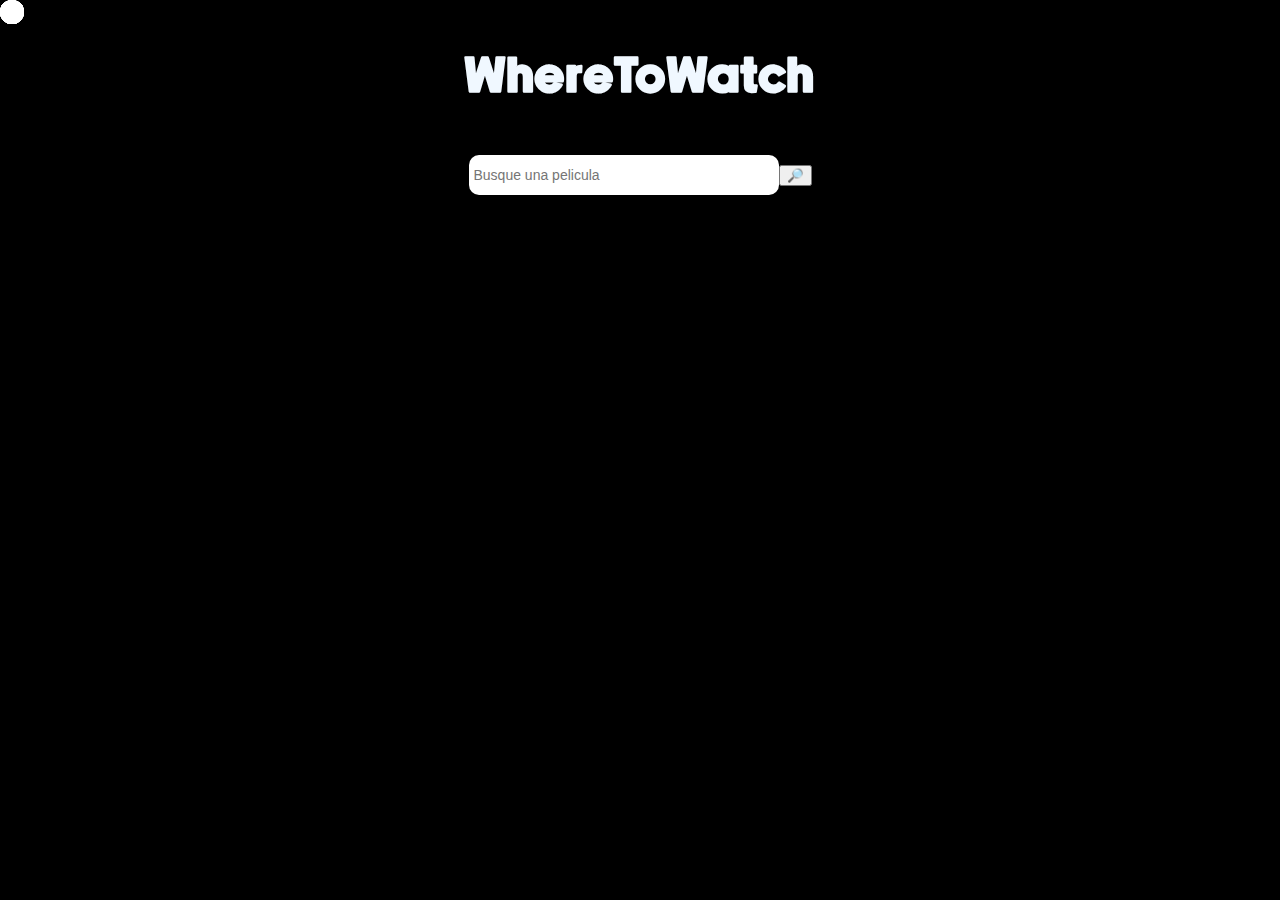
==== WhereToWatch/index.html @ 11a92e7f "Agregue la documentacion de las funciones, cambie el icono de la pagina, cambie el README.md y elimi" ====
<!DOCTYPE html>
<html lang="en">
<head>
    <meta charset="UTF-8">
    <meta http-equiv="X-UA-Compatible" content="IE=edge">
    <meta content="Douglas Benjamin, De la pena Jose, Arrieta Ian">
    <meta content="Pagina para ver informacion sobre peliculas" name="WhereToWatch">
    <meta content="hmtl, head, meta, link, title, body, script" name="keywords">
    <link rel="shortcut icon" href="Imagenes/favicon-16x16.svg">
    <link rel="preload" href="css/styleMovies.css" as="style">
    <link rel="stylesheet" href="css/styleMovies.css">
    <title>WhereToWatch</title>
</head>


<body>
<div class="circle"></div>
<div class="circle"></div>
<div class="circle"></div>
<div class="circle"></div>
<div class="circle"></div>
<div class="circle"></div>
<div class="circle"></div>
<div class="circle"></div>
<div class="circle"></div>
<div class="circle"></div>
<header class="title-container">
    <h1>WhereToWatch</h1>
</header>
<div class='search-box' id='search-box'>
    <label for='search-bar'></label><input id='search-bar' type="text" placeholder="Busque una pelicula"
                                           onkeydown='lookMovie()'>
    <button id='search-button' onclick='lookMovie()'>🔎</button>
</div>
<div class="movies-container" id="movies-container"><!--aca adentro va el html de movie.js --> </div>
<script src="movies.js"></script>
<script src="canvas.js"></script>
</body>
</html>
---- WhereToWatch/css/styleMovies.css ----
body {
    margin: 0;
    background-color: black;
    color: red;
}

.container {
    display: flex;
    flex-direction: column;
    justify-content: center;
    align-items: center;
    height: 120vh;
}

form {
    margin-top: 30px;
}

@font-face {
    font-family: 'Newake';
    src: url('fonts/Newake-Font-Demo.otf') format('opentype');
    font-weight: normal;
    font-style: normal;
}

@font-face {
    font-family: 'Inter';
    src: url('fonts/RasmusAndersson-Inter-Extra-bold.otf') format('opentype');
    font-weight: normal;
    font-style: normal;
}

.circle {
    height: 24px;
    width: 24px;
    border-radius: 24px;
    background-color: black;
    position: absolute;
    top: 0;
    left: 0;
}

.title-container {
    display: flex;
    justify-content: center;
    align-items: center;
    top: 0;
    padding: 20px;
    font-family: 'Newake', sans-serif;
    color: aliceblue;
    letter-spacing: 2px;
    font-size: 25px;
}

.movies-container {
    display: inline-flex;
    flex-wrap: wrap;
    justify-content: center;
    align-items: center;
    margin-top: 50px;
    opacity: 0.9;
}

.movie-container {
    position: relative;
    width: 200px;
    height: 320px;
    margin: 20px;
    background-color: #1C1C1C;
    background-size: cover;
    border-radius: 5px;
    display: inline-flex;
    flex-direction: column;
    justify-content: center;
    align-items: center;
}

.movie-image {
    width: 160px;
    height: 250px;
    margin-top: 10px;
    border-radius: 5px;
}

@font-face {
    font-family: 'GillSans';
    src: url('fonts/GillSans.ttc') format('opentype');
    font-weight: normal;
    font-style: normal;
}

.movie-button {
    background-color: red;
    color: white;
    border: none;
    border-radius: 5px;
    margin-top: 10px;
    padding: 5px 15px;
    cursor: pointer;
    font-size: 14px;
}

.movie-button:hover {
    background-color: aliceblue;
    color: black;
}

.search-box {
    display: flex;
    justify-content: center;
    align-items: center;
    margin-bottom: 10px;
}

.search-box input {
    width: 300px;
    height: 30px;
    border-radius: 10px;
    border: none;
    padding: 5px;
    font-size: 14px;
}

.no-results {
    display: flex;
    justify-content: center;
    align-items: center;
    height: 100px;
    text-align: center;
    margin-left: 600px;
}

.no-results button {
    font-family: Inter, sans-serif;
    font-size: 14px;
    margin: 0 auto;
}

.circle {
    height: 24px;
    width: 24px;
    border-radius: 24px;
    background-color: white;
    pointer-events: none;
    position: absolute;
    top: 0;
    left: 0;
}
---- WhereToWatch/css/styleMovies.css ----
body {
    margin: 0;
    background-color: black;
    color: red;
}

.container {
    display: flex;
    flex-direction: column;
    justify-content: center;
    align-items: center;
    height: 120vh;
}

form {
    margin-top: 30px;
}

@font-face {
    font-family: 'Newake';
    src: url('fonts/Newake-Font-Demo.otf') format('opentype');
    font-weight: normal;
    font-style: normal;
}

@font-face {
    font-family: 'Inter';
    src: url('fonts/RasmusAndersson-Inter-Extra-bold.otf') format('opentype');
    font-weight: normal;
    font-style: normal;
}

.circle {
    height: 24px;
    width: 24px;
    border-radius: 24px;
    background-color: black;
    position: absolute;
    top: 0;
    left: 0;
}

.title-container {
    display: flex;
    justify-content: center;
    align-items: center;
    top: 0;
    padding: 20px;
    font-family: 'Newake', sans-serif;
    color: aliceblue;
    letter-spacing: 2px;
    font-size: 25px;
}

.movies-container {
    display: inline-flex;
    flex-wrap: wrap;
    justify-content: center;
    align-items: center;
    margin-top: 50px;
    opacity: 0.9;
}

.movie-container {
    position: relative;
    width: 200px;
    height: 320px;
    margin: 20px;
    background-color: #1C1C1C;
    background-size: cover;
    border-radius: 5px;
    display: inline-flex;
    flex-direction: column;
    justify-content: center;
    align-items: center;
}

.movie-image {
    width: 160px;
    height: 250px;
    margin-top: 10px;
    border-radius: 5px;
}

@font-face {
    font-family: 'GillSans';
    src: url('fonts/GillSans.ttc') format('opentype');
    font-weight: normal;
    font-style: normal;
}

.movie-button {
    background-color: red;
    color: white;
    border: none;
    border-radius: 5px;
    margin-top: 10px;
    padding: 5px 15px;
    cursor: pointer;
    font-size: 14px;
}

.movie-button:hover {
    background-color: aliceblue;
    color: black;
}

.search-box {
    display: flex;
    justify-content: center;
    align-items: center;
    margin-bottom: 10px;
}

.search-box input {
    width: 300px;
    height: 30px;
    border-radius: 10px;
    border: none;
    padding: 5px;
    font-size: 14px;
}

.no-results {
    display: flex;
    justify-content: center;
    align-items: center;
    height: 100px;
    text-align: center;
    margin-left: 600px;
}

.no-results button {
    font-family: Inter, sans-serif;
    font-size: 14px;
    margin: 0 auto;
}

.circle {
    height: 24px;
    width: 24px;
    border-radius: 24px;
    background-color: white;
    pointer-events: none;
    position: absolute;
    top: 0;
    left: 0;
}
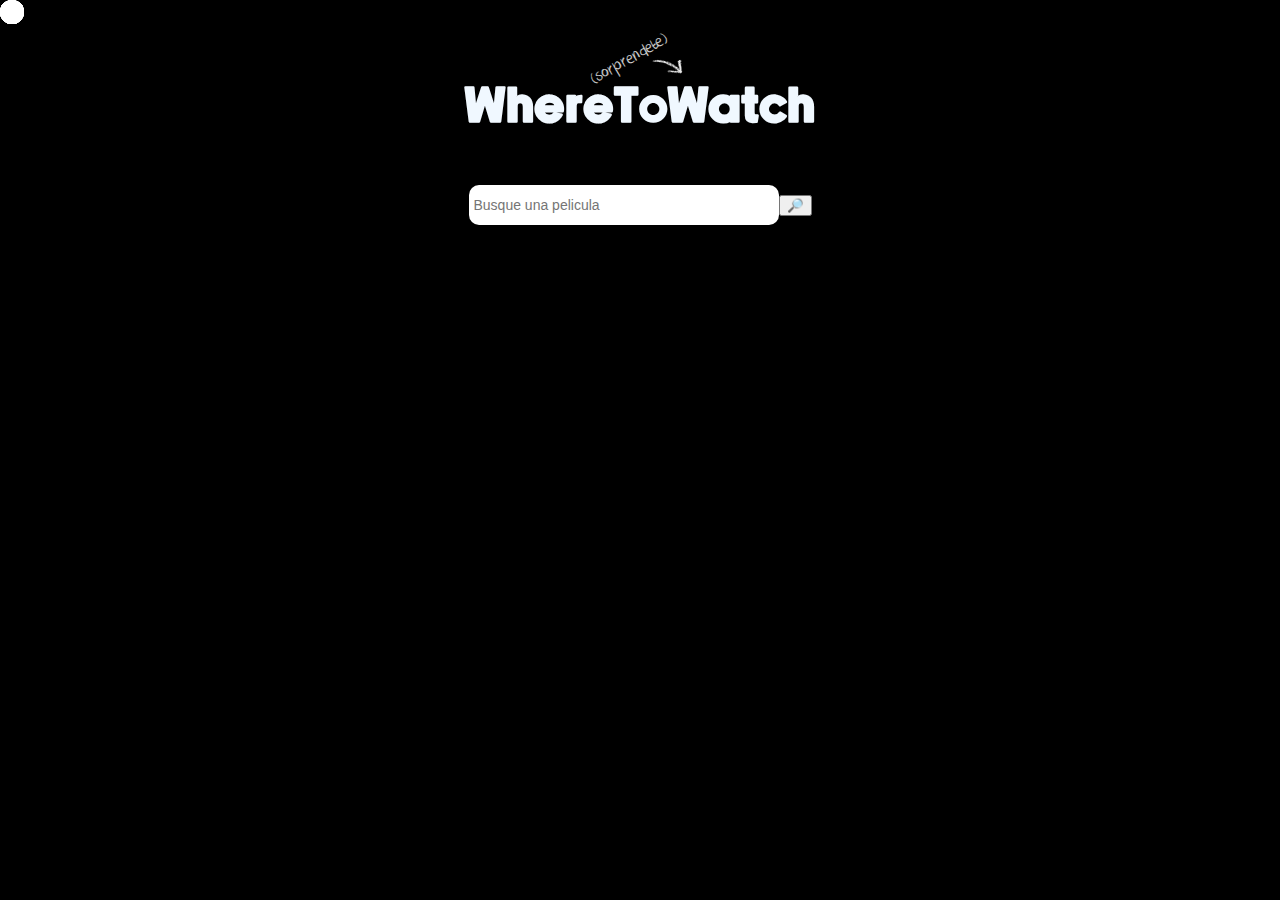
==== commit a73af8bb: "agregue que cuando apretes la `o` de WhereToWatch se carge una pagina que tenga una lista de las pel" ====
--- a/WhereToWatch/index.html
+++ b/WhereToWatch/index.html
@@ -24,8 +24,13 @@
 <div class="circle"></div>
 <div class="circle"></div>
 <div class="circle"></div>
+<div class="container">
+    <div class="element">(sorprendete)</div>
+    <img id="arrow" src="Imagenes/arrow.png" alt="arrow">
+</div>
+
 <header class="title-container">
-    <h1>WhereToWatch</h1>
+    <h1 id="title">WhereT<button id="title-button" onclick="orderByRating()">o</button>Watch</h1>
 </header>
 <div class='search-box' id='search-box'>
     <label for='search-bar'></label><input id='search-bar' type="text" placeholder="Busque una pelicula"
--- a/WhereToWatch/css/styleMovies.css
+++ b/WhereToWatch/css/styleMovies.css
@@ -26,6 +26,13 @@
 @font-face {
     font-family: 'Inter';
     src: url('fonts/RasmusAndersson-Inter-Extra-bold.otf') format('opentype');
+    font-weight: normal;
+    font-style: normal;
+}
+
+@font-face {
+    font-family: 'Crayon';
+    src: url('fonts/Crayon.ttf') format('opentype');
     font-weight: normal;
     font-style: normal;
 }
@@ -45,6 +52,7 @@
     justify-content: center;
     align-items: center;
     top: 0;
+    margin-top: 5px;
     padding: 20px;
     font-family: 'Newake', sans-serif;
     color: aliceblue;
@@ -147,5 +155,62 @@
     left: 0;
 }
 
-
-
+.container {
+    display: flex;
+    justify-content: center;
+    align-items: center;
+    top: 0;
+    width: 200px;
+    height: 25px;
+    transform: rotate(-30deg);
+    margin-left: 510px;
+}
+
+.element {
+    position: absolute;
+    font-family: Crayon, sans-serif;
+    font-size: 18px;
+    opacity: 0.8;
+    color: white;
+    top: 50px;
+    left: 50px;
+}
+
+#arrow {
+    width: 40px;
+    height: 30px;
+    margin-top: 150px;
+    margin-left: 50px;
+    transform: rotate(15deg);
+}
+
+#title-button {
+    display: inline-block;
+    background-color: transparent;
+    color: inherit;
+    border: none;
+    padding: 0;
+    font-size: inherit;
+    font-family: inherit;
+    cursor: pointer;
+}
+
+#new-title{
+    display: flex;
+    top: 0;
+    margin-top: 0;
+    margin-bottom: 0;
+    padding: 10px;
+    font-family: 'Newake', sans-serif;
+    color: aliceblue;
+    letter-spacing: 2px;
+    font-size: 45px;
+    height: 26px;
+}
+
+#o-tag{
+    color: inherit;
+    text-decoration: none;
+}
+
+
--- a/WhereToWatch/css/styleMovies.css
+++ b/WhereToWatch/css/styleMovies.css
@@ -26,6 +26,13 @@
 @font-face {
     font-family: 'Inter';
     src: url('fonts/RasmusAndersson-Inter-Extra-bold.otf') format('opentype');
+    font-weight: normal;
+    font-style: normal;
+}
+
+@font-face {
+    font-family: 'Crayon';
+    src: url('fonts/Crayon.ttf') format('opentype');
     font-weight: normal;
     font-style: normal;
 }
@@ -45,6 +52,7 @@
     justify-content: center;
     align-items: center;
     top: 0;
+    margin-top: 5px;
     padding: 20px;
     font-family: 'Newake', sans-serif;
     color: aliceblue;
@@ -147,5 +155,62 @@
     left: 0;
 }
 
-
-
+.container {
+    display: flex;
+    justify-content: center;
+    align-items: center;
+    top: 0;
+    width: 200px;
+    height: 25px;
+    transform: rotate(-30deg);
+    margin-left: 510px;
+}
+
+.element {
+    position: absolute;
+    font-family: Crayon, sans-serif;
+    font-size: 18px;
+    opacity: 0.8;
+    color: white;
+    top: 50px;
+    left: 50px;
+}
+
+#arrow {
+    width: 40px;
+    height: 30px;
+    margin-top: 150px;
+    margin-left: 50px;
+    transform: rotate(15deg);
+}
+
+#title-button {
+    display: inline-block;
+    background-color: transparent;
+    color: inherit;
+    border: none;
+    padding: 0;
+    font-size: inherit;
+    font-family: inherit;
+    cursor: pointer;
+}
+
+#new-title{
+    display: flex;
+    top: 0;
+    margin-top: 0;
+    margin-bottom: 0;
+    padding: 10px;
+    font-family: 'Newake', sans-serif;
+    color: aliceblue;
+    letter-spacing: 2px;
+    font-size: 45px;
+    height: 26px;
+}
+
+#o-tag{
+    color: inherit;
+    text-decoration: none;
+}
+
+
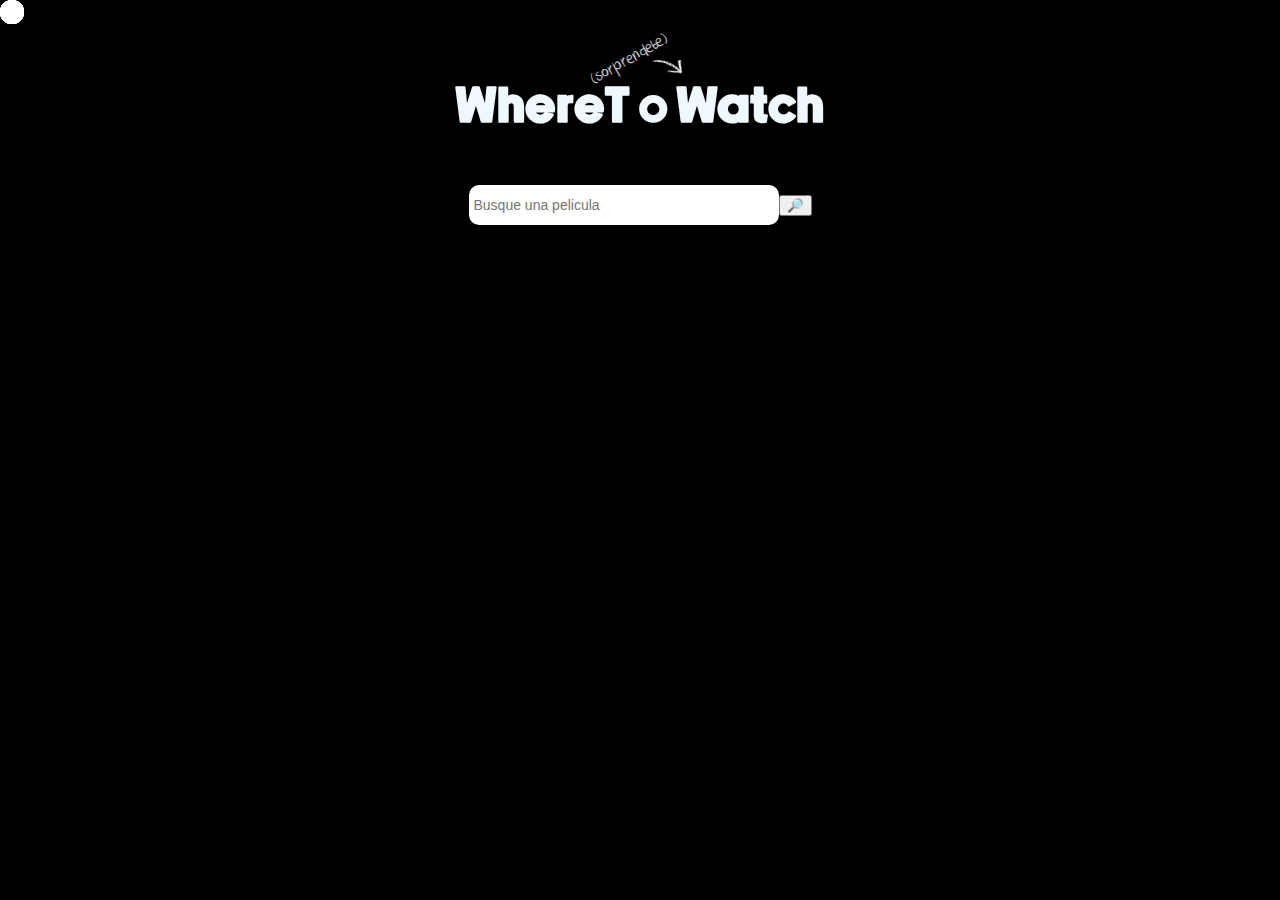
==== commit fb6ed345: "Removi el .idea" ====
--- a/WhereToWatch/index.html
+++ b/WhereToWatch/index.html
@@ -30,7 +30,10 @@
 </div>
 
 <header class="title-container">
-    <h1 id="title">WhereT<button id="title-button" onclick="orderByRating()">o</button>Watch</h1>
+    <h1 id="title">WhereT
+        <button id="title-button" onclick="orderByRating()">o</button>
+        Watch
+    </h1>
 </header>
 <div class='search-box' id='search-box'>
     <label for='search-bar'></label><input id='search-bar' type="text" placeholder="Busque una pelicula"
--- a/WhereToWatch/css/styleMovies.css
+++ b/WhereToWatch/css/styleMovies.css
@@ -195,7 +195,11 @@
     cursor: pointer;
 }
 
-#new-title{
+#title-button:hover {
+    color: red;
+}
+
+#new-title {
     display: flex;
     top: 0;
     margin-top: 0;
@@ -208,9 +212,13 @@
     height: 26px;
 }
 
-#o-tag{
+#o-tag {
     color: inherit;
     text-decoration: none;
 }
 
-
+#o-tag:hover {
+    color: red;
+}
+
+
--- a/WhereToWatch/css/styleMovies.css
+++ b/WhereToWatch/css/styleMovies.css
@@ -195,7 +195,11 @@
     cursor: pointer;
 }
 
-#new-title{
+#title-button:hover {
+    color: red;
+}
+
+#new-title {
     display: flex;
     top: 0;
     margin-top: 0;
@@ -208,9 +212,13 @@
     height: 26px;
 }
 
-#o-tag{
+#o-tag {
     color: inherit;
     text-decoration: none;
 }
 
-
+#o-tag:hover {
+    color: red;
+}
+
+
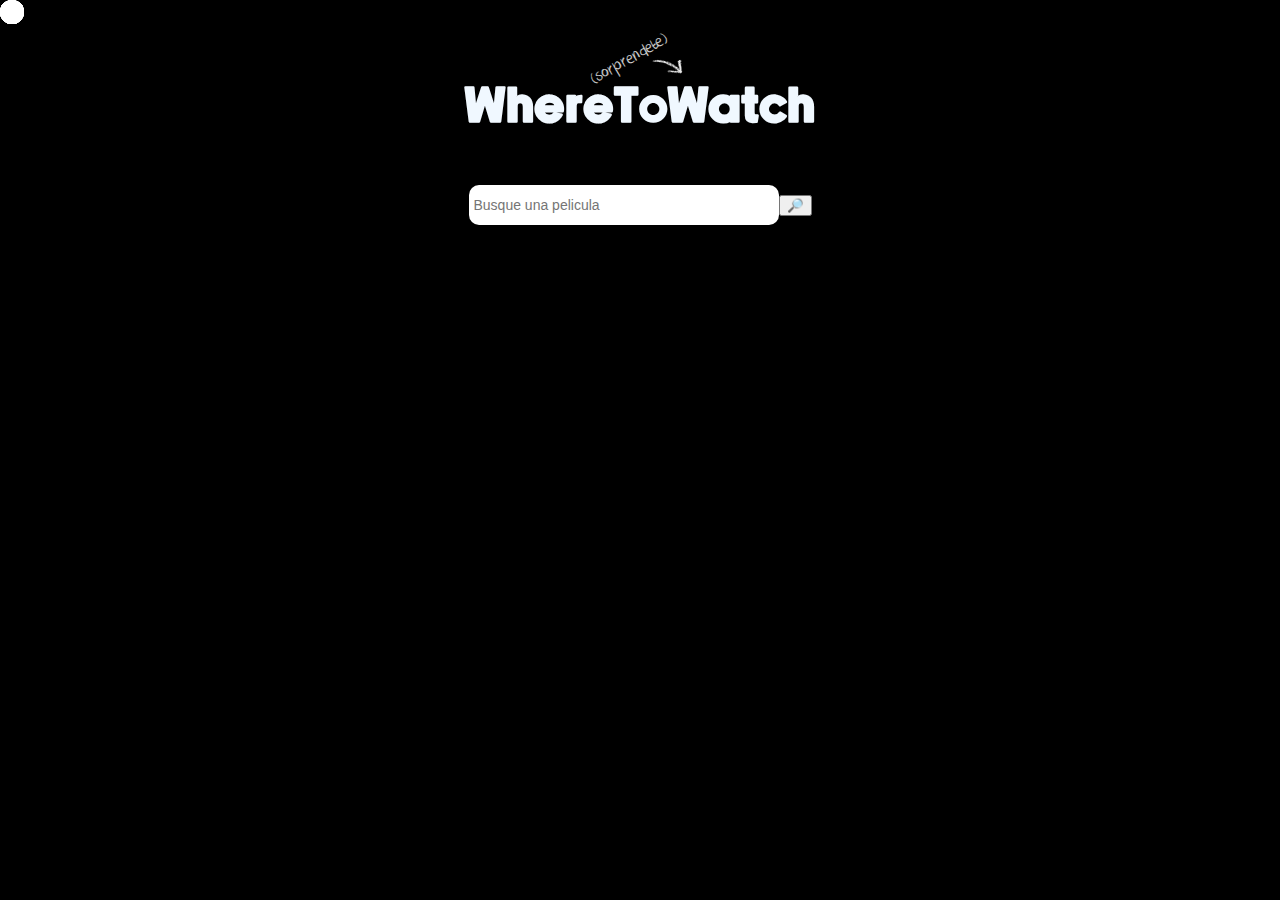
==== commit 9a065093: "Problemas con el spacing del titulo" ====
--- a/WhereToWatch/index.html
+++ b/WhereToWatch/index.html
@@ -30,10 +30,7 @@
 </div>
 
 <header class="title-container">
-    <h1 id="title">WhereT
-        <button id="title-button" onclick="orderByRating()">o</button>
-        Watch
-    </h1>
+    <h1 id="title">WhereT<button id="title-button" onclick="orderByRating()">o</button>Watch </h1>
 </header>
 <div class='search-box' id='search-box'>
     <label for='search-bar'></label><input id='search-bar' type="text" placeholder="Busque una pelicula"
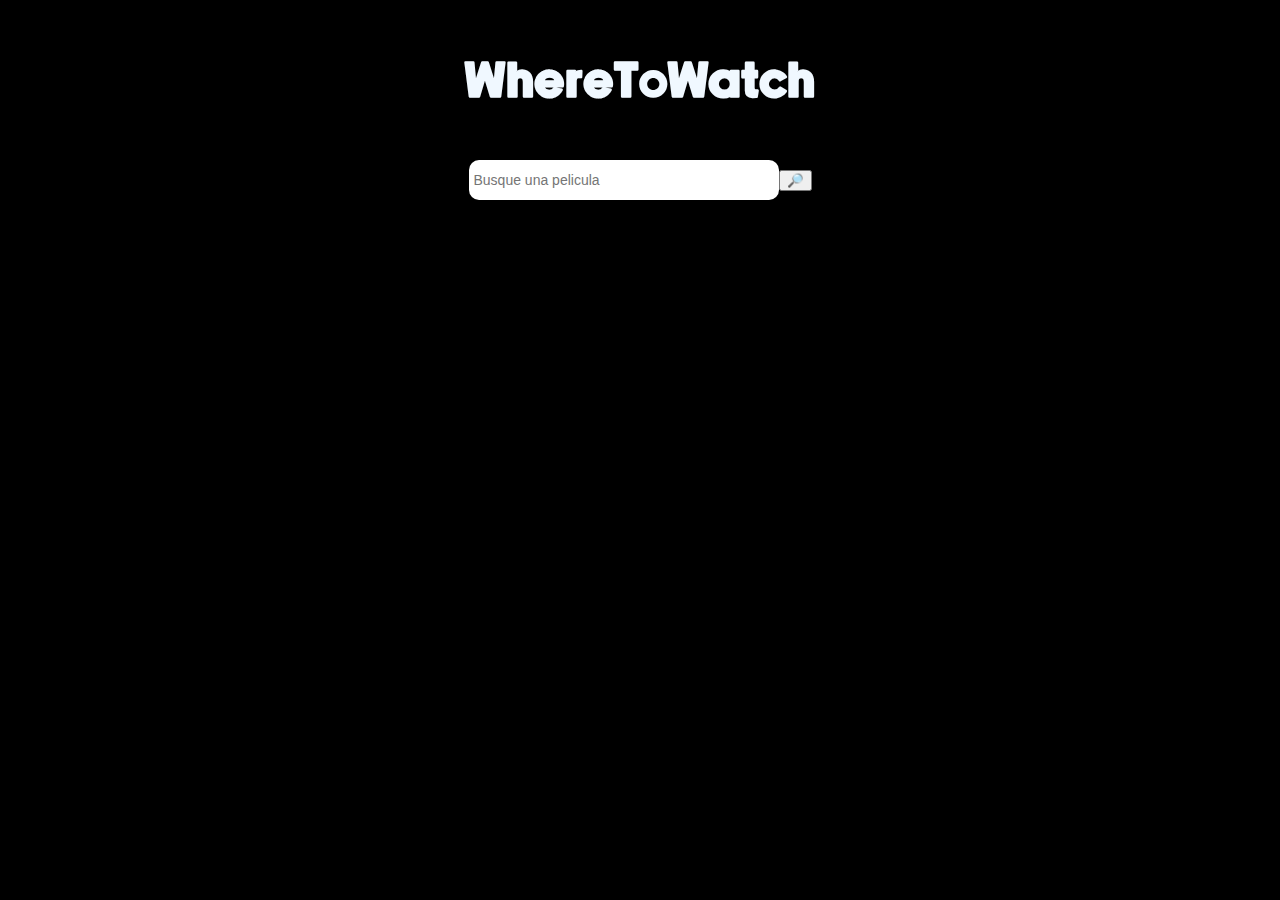
==== commit ef183b83: "Cambios en description.html y el resto del proyecto para mejor visibilidad" ====
--- a/WhereToWatch/index.html
+++ b/WhereToWatch/index.html
@@ -14,32 +14,17 @@
 
 
 <body>
-<div class="circle"></div>
-<div class="circle"></div>
-<div class="circle"></div>
-<div class="circle"></div>
-<div class="circle"></div>
-<div class="circle"></div>
-<div class="circle"></div>
-<div class="circle"></div>
-<div class="circle"></div>
-<div class="circle"></div>
-<div class="container">
-    <div class="element">(sorprendete)</div>
-    <img id="arrow" src="Imagenes/arrow.png" alt="arrow">
-</div>
-
 <header class="title-container">
     <h1 id="title">WhereT<button id="title-button" onclick="orderByRating()">o</button>Watch </h1>
 </header>
 <div class='search-box' id='search-box'>
-    <label for='search-bar'></label><input id='search-bar' type="text" placeholder="Busque una pelicula"
-                                           onkeydown='lookMovie()'>
+    <label for='search-bar'></label><input id='search-bar' type="text" placeholder="Busque una pelicula" onkeydown='lookMovie()'>
     <button id='search-button' onclick='lookMovie()'>🔎</button>
 </div>
-<div class="movies-container" id="movies-container"><!--aca adentro va el html de movie.js --> </div>
+<div class="movies-container" id="movies-container">
+    <!--aca adentro va el html de movies.js -->
+</div>
 <script src="movies.js"></script>
-<script src="canvas.js"></script>
 </body>
 </html>
 
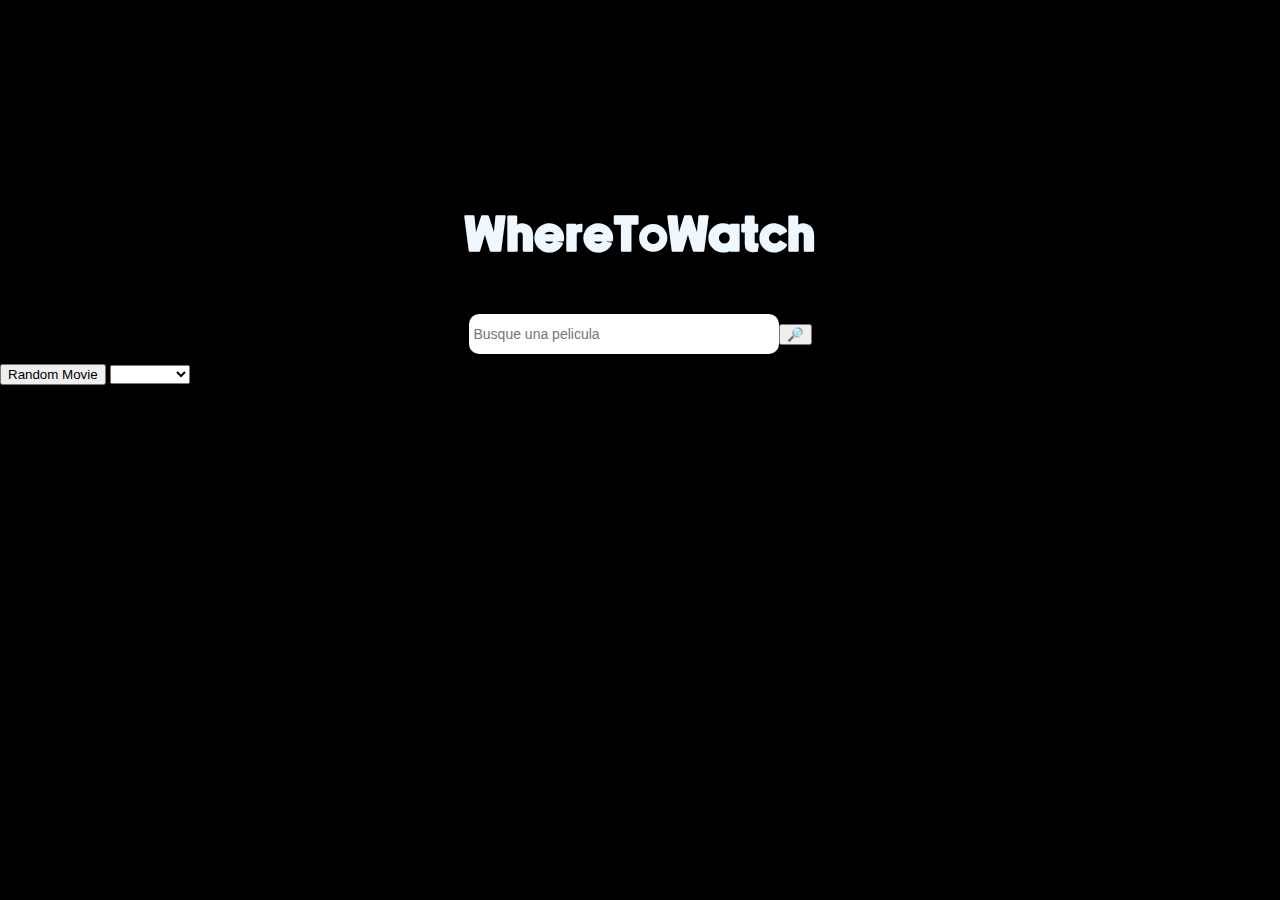
==== commit 9b3945b0: "Agruegue el filtro por genero y un boton para que te de una pelicula random" ====
--- a/WhereToWatch/index.html
+++ b/WhereToWatch/index.html
@@ -14,12 +14,25 @@
 
 
 <body>
+<canvas id="headerCanvas"></canvas>
 <header class="title-container">
     <h1 id="title">WhereT<button id="title-button" onclick="orderByRating()">o</button>Watch </h1>
 </header>
 <div class='search-box' id='search-box'>
     <label for='search-bar'></label><input id='search-bar' type="text" placeholder="Busque una pelicula" onkeydown='lookMovie()'>
     <button id='search-button' onclick='lookMovie()'>🔎</button>
+</div>
+<div>
+    <button id="random movie" onclick="randomMovie()">Random Movie</button>
+    <select id="genre-finder">
+        <option value="null"></option>
+        <option value="18">Drama</option>
+        <option value="28">Acción</option>
+        <option value="35">Comedia</option>
+        <option value="10749">Romance</option>
+        <option value="27">Horror</option>
+
+    </select>
 </div>
 <div class="movies-container" id="movies-container">
     <!--aca adentro va el html de movies.js -->
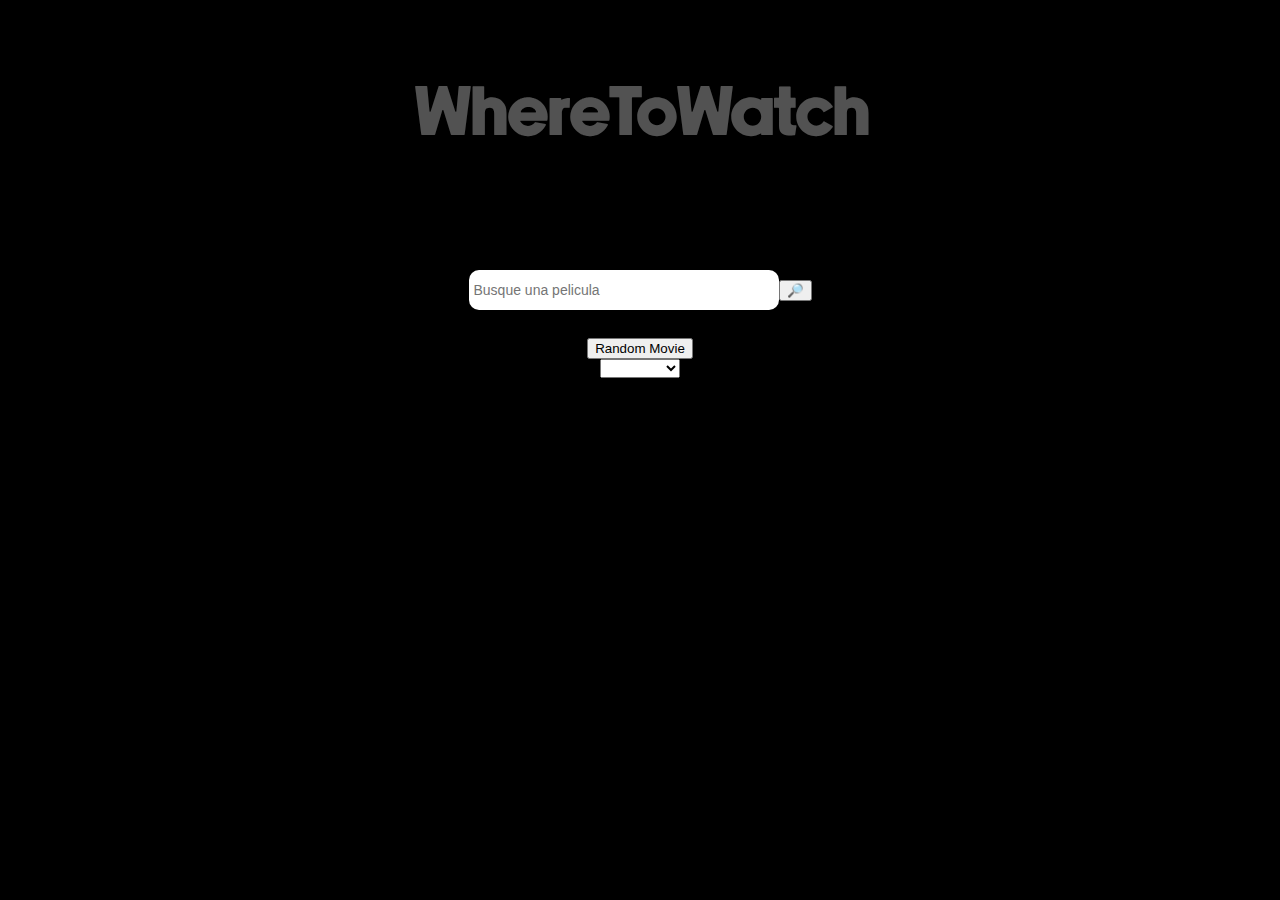
==== commit 3afc4a2d: "animacion canvas y cambios en gitignores" ====
--- a/WhereToWatch/index.html
+++ b/WhereToWatch/index.html
@@ -3,7 +3,7 @@
 <head>
     <meta charset="UTF-8">
     <meta http-equiv="X-UA-Compatible" content="IE=edge">
-    <meta content="Douglas Benjamin, De la pena Jose, Arrieta Ian">
+    <meta content="Douglas Benjamin, De la peña Jose, Arrieta Ian">
     <meta content="Pagina para ver informacion sobre peliculas" name="WhereToWatch">
     <meta content="hmtl, head, meta, link, title, body, script" name="keywords">
     <link rel="shortcut icon" href="Imagenes/favicon-16x16.svg">
@@ -13,16 +13,19 @@
 </head>
 
 
-<body>
-<canvas id="headerCanvas"></canvas>
-<header class="title-container">
-    <h1 id="title">WhereT<button id="title-button" onclick="orderByRating()">o</button>Watch </h1>
-</header>
+<body onload="animateTitle()">
+<div class="canvas-container">
+    <canvas id="title-canvas" width="550" height="200"></canvas>
+</div>
+<!--<header class="title-container">-->
+<!--    <h1 id="title">WhereT<button id="title-button" onclick="orderByRating()">o</button>Watch </h1>-->
+<!--</header>-->
 <div class='search-box' id='search-box'>
     <label for='search-bar'></label><input id='search-bar' type="text" placeholder="Busque una pelicula" onkeydown='lookMovie()'>
     <button id='search-button' onclick='lookMovie()'>🔎</button>
 </div>
-<div>
+<br>
+<div class="index-buttons">
     <button id="random movie" onclick="randomMovie()">Random Movie</button>
     <select id="genre-finder">
         <option value="null"></option>
@@ -31,7 +34,6 @@
         <option value="35">Comedia</option>
         <option value="10749">Romance</option>
         <option value="27">Horror</option>
-
     </select>
 </div>
 <div class="movies-container" id="movies-container">
--- a/WhereToWatch/css/styleMovies.css
+++ b/WhereToWatch/css/styleMovies.css
@@ -47,17 +47,24 @@
     left: 0;
 }
 
-.title-container {
-    display: flex;
-    justify-content: center;
-    align-items: center;
-    top: 0;
-    margin-top: 5px;
-    padding: 20px;
-    font-family: 'Newake', sans-serif;
-    color: aliceblue;
-    letter-spacing: 2px;
-    font-size: 25px;
+.canvas-container{
+    display: flex;
+    flex-direction: column;
+    justify-content: center;
+    height: 30vh;
+}
+
+#title-canvas{
+    width: 550px;
+    height: 200px;
+    align-self: center;
+}
+
+.index-buttons{
+    display: flex;
+    justify-content: center;
+    align-items: center;
+    flex-direction: column;
 }
 
 .movies-container {
@@ -83,13 +90,6 @@
     align-items: center;
 }
 
-.movie-image {
-    width: 160px;
-    height: 250px;
-    margin-top: 10px;
-    border-radius: 5px;
-}
-
 @font-face {
     font-family: 'GillSans';
     src: url('fonts/GillSans.ttc') format('opentype');
@@ -98,19 +98,42 @@
 }
 
 .movie-button {
-    background-color: red;
-    color: white;
-    border: none;
-    border-radius: 5px;
+    padding: 0;
+    visibility: hidden;
+    border-radius: 14px;
+    margin-right: 10px;
     margin-top: 10px;
-    padding: 5px 15px;
     cursor: pointer;
-    font-size: 14px;
 }
 
 .movie-button:hover {
     background-color: aliceblue;
     color: black;
+}
+
+.movie-image {
+    visibility: visible;
+    width: 160px;
+    height: 250px;
+    margin: 0px;
+    border-radius: 5px;
+    margin-left: 10px;
+    margin-right: 5px;
+}
+
+.movie-image:hover{
+    filter: grayscale(50%);
+    opacity: 1;
+    box-shadow: 0px 4px 4px 0px rgba(0, 0, 0, 0.75);
+    cursor: pointer;
+    transition: filter 0.3s ease, box-shadow 0.3s ease, opacity 0.3s ease;
+}
+
+.movie-image:not(:hover) {
+    filter: grayscale(0%);
+    opacity: 1;
+    box-shadow: 0px 4px 4px 0px rgba(0, 0, 0, 0.25);
+    transition: filter 0.6s ease, box-shadow 0.6s ease, opacity 0.6s ease;
 }
 
 .search-box {
--- a/WhereToWatch/css/styleMovies.css
+++ b/WhereToWatch/css/styleMovies.css
@@ -47,17 +47,24 @@
     left: 0;
 }
 
-.title-container {
-    display: flex;
-    justify-content: center;
-    align-items: center;
-    top: 0;
-    margin-top: 5px;
-    padding: 20px;
-    font-family: 'Newake', sans-serif;
-    color: aliceblue;
-    letter-spacing: 2px;
-    font-size: 25px;
+.canvas-container{
+    display: flex;
+    flex-direction: column;
+    justify-content: center;
+    height: 30vh;
+}
+
+#title-canvas{
+    width: 550px;
+    height: 200px;
+    align-self: center;
+}
+
+.index-buttons{
+    display: flex;
+    justify-content: center;
+    align-items: center;
+    flex-direction: column;
 }
 
 .movies-container {
@@ -83,13 +90,6 @@
     align-items: center;
 }
 
-.movie-image {
-    width: 160px;
-    height: 250px;
-    margin-top: 10px;
-    border-radius: 5px;
-}
-
 @font-face {
     font-family: 'GillSans';
     src: url('fonts/GillSans.ttc') format('opentype');
@@ -98,19 +98,42 @@
 }
 
 .movie-button {
-    background-color: red;
-    color: white;
-    border: none;
-    border-radius: 5px;
+    padding: 0;
+    visibility: hidden;
+    border-radius: 14px;
+    margin-right: 10px;
     margin-top: 10px;
-    padding: 5px 15px;
     cursor: pointer;
-    font-size: 14px;
 }
 
 .movie-button:hover {
     background-color: aliceblue;
     color: black;
+}
+
+.movie-image {
+    visibility: visible;
+    width: 160px;
+    height: 250px;
+    margin: 0px;
+    border-radius: 5px;
+    margin-left: 10px;
+    margin-right: 5px;
+}
+
+.movie-image:hover{
+    filter: grayscale(50%);
+    opacity: 1;
+    box-shadow: 0px 4px 4px 0px rgba(0, 0, 0, 0.75);
+    cursor: pointer;
+    transition: filter 0.3s ease, box-shadow 0.3s ease, opacity 0.3s ease;
+}
+
+.movie-image:not(:hover) {
+    filter: grayscale(0%);
+    opacity: 1;
+    box-shadow: 0px 4px 4px 0px rgba(0, 0, 0, 0.25);
+    transition: filter 0.6s ease, box-shadow 0.6s ease, opacity 0.6s ease;
 }
 
 .search-box {
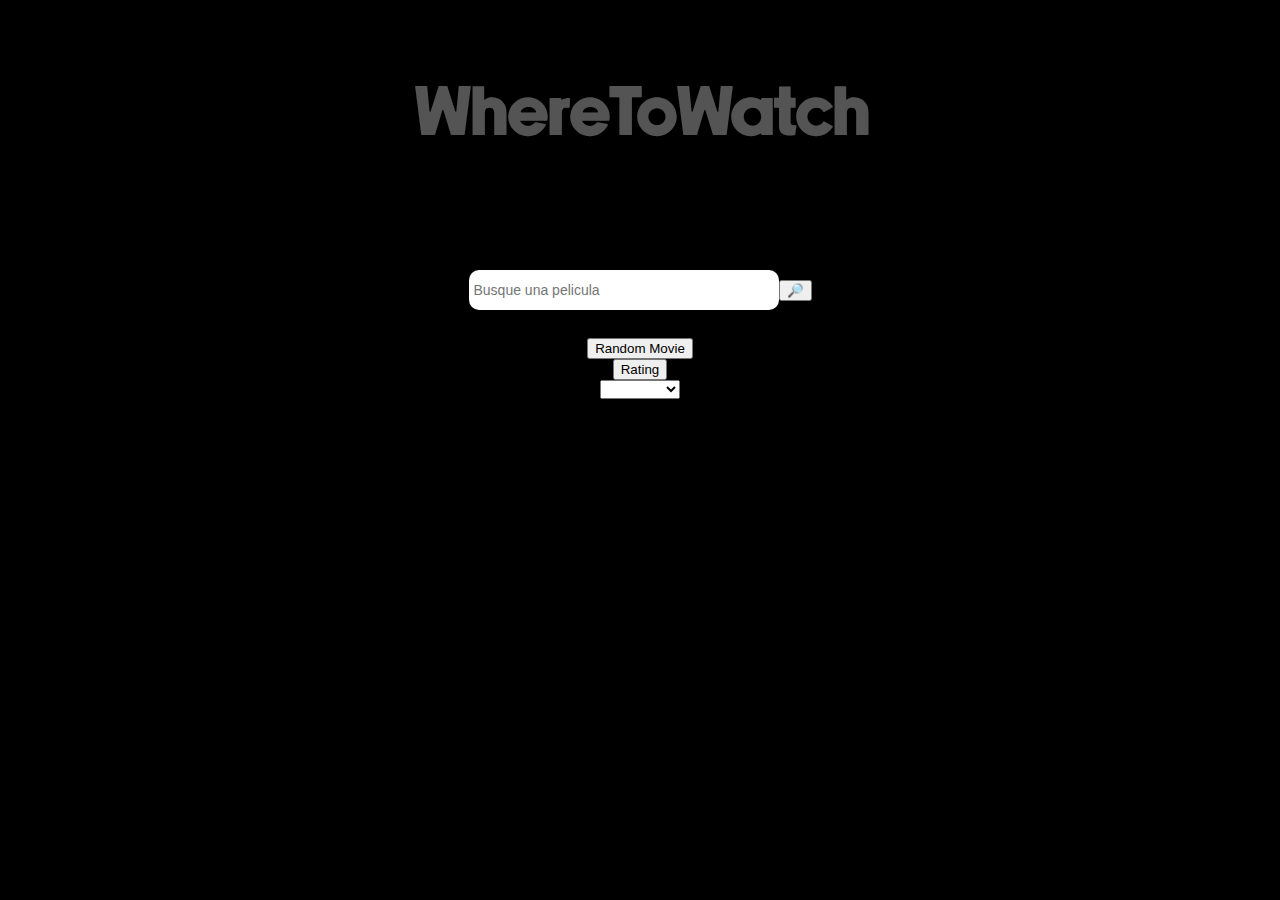
==== commit ff474164: "loadmovies() ahora se llama en el onload y orderbyrating() paso a ser un boton" ====
--- a/WhereToWatch/index.html
+++ b/WhereToWatch/index.html
@@ -13,13 +13,10 @@
 </head>
 
 
-<body onload="animateTitle()">
+<body onload="animateTitle(), loadMovies()">
 <div class="canvas-container">
     <canvas id="title-canvas" width="550" height="200"></canvas>
 </div>
-<!--<header class="title-container">-->
-<!--    <h1 id="title">WhereT<button id="title-button" onclick="orderByRating()">o</button>Watch </h1>-->
-<!--</header>-->
 <div class='search-box' id='search-box'>
     <label for='search-bar'></label><input id='search-bar' type="text" placeholder="Busque una pelicula" onkeydown='lookMovie()'>
     <button id='search-button' onclick='lookMovie()'>🔎</button>
@@ -27,6 +24,7 @@
 <br>
 <div class="index-buttons">
     <button id="random movie" onclick="randomMovie()">Random Movie</button>
+    <button id="order-by-rate" onclick="orderByRating()">Rating</button>
     <select id="genre-finder">
         <option value="null"></option>
         <option value="18">Drama</option>
